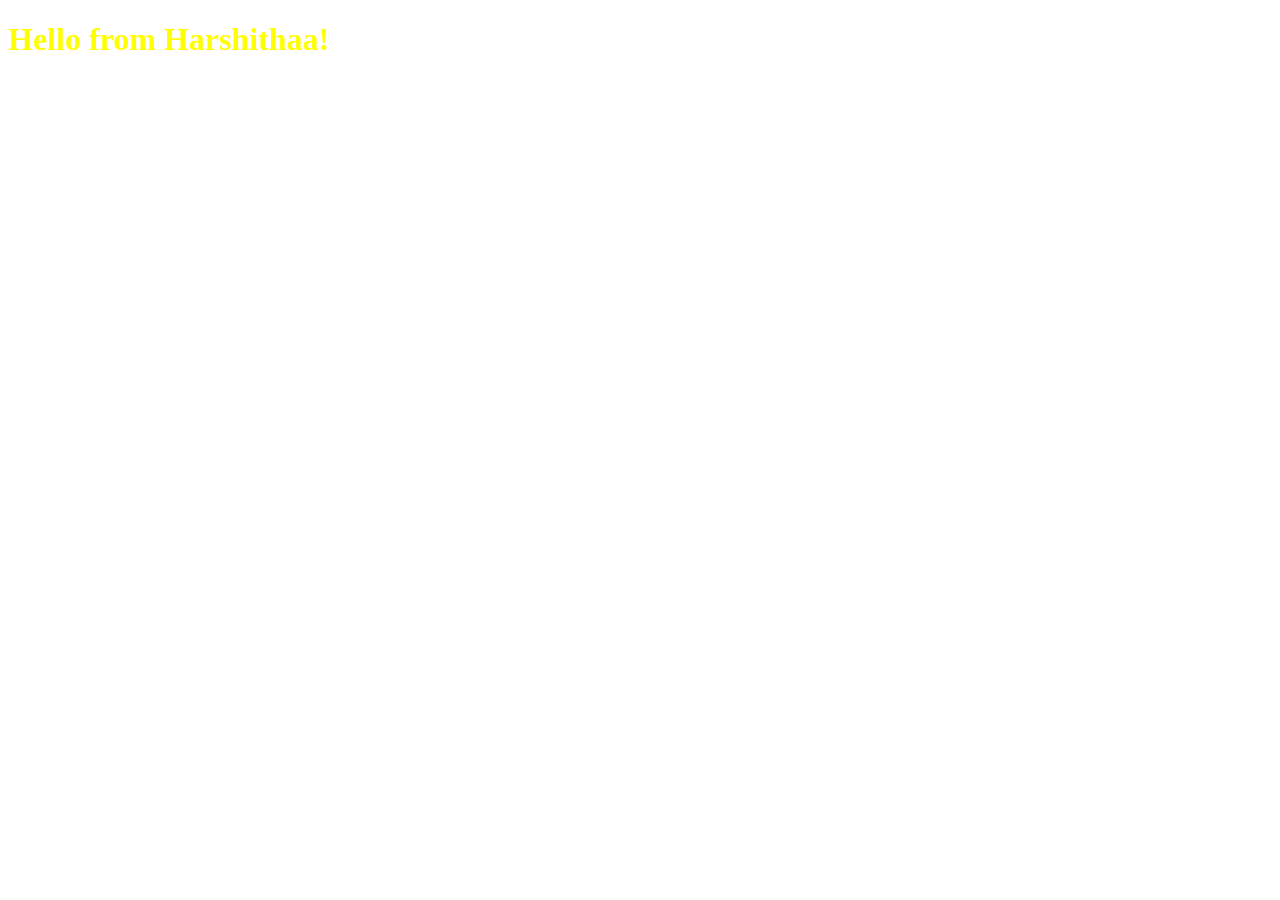
==== target/classes/static/index.html @ 142d2697 "htmlFirst" ====
<!DOCTYPE html>
<html lang="en">
<head>
    <meta charset="UTF-8">
    <meta name="viewport" content="width=device-width, initial-scale=1.0">
    <title>Document</title>
    <link rel="stylesheet" href="index.css">
</head>
<body>
    <h1> Hello from Harshithaa! </h1>
    <script src="index.js"></script>
</body>
</html>
---- target/classes/static/index.css ----
h1{
    color:yellow;
}
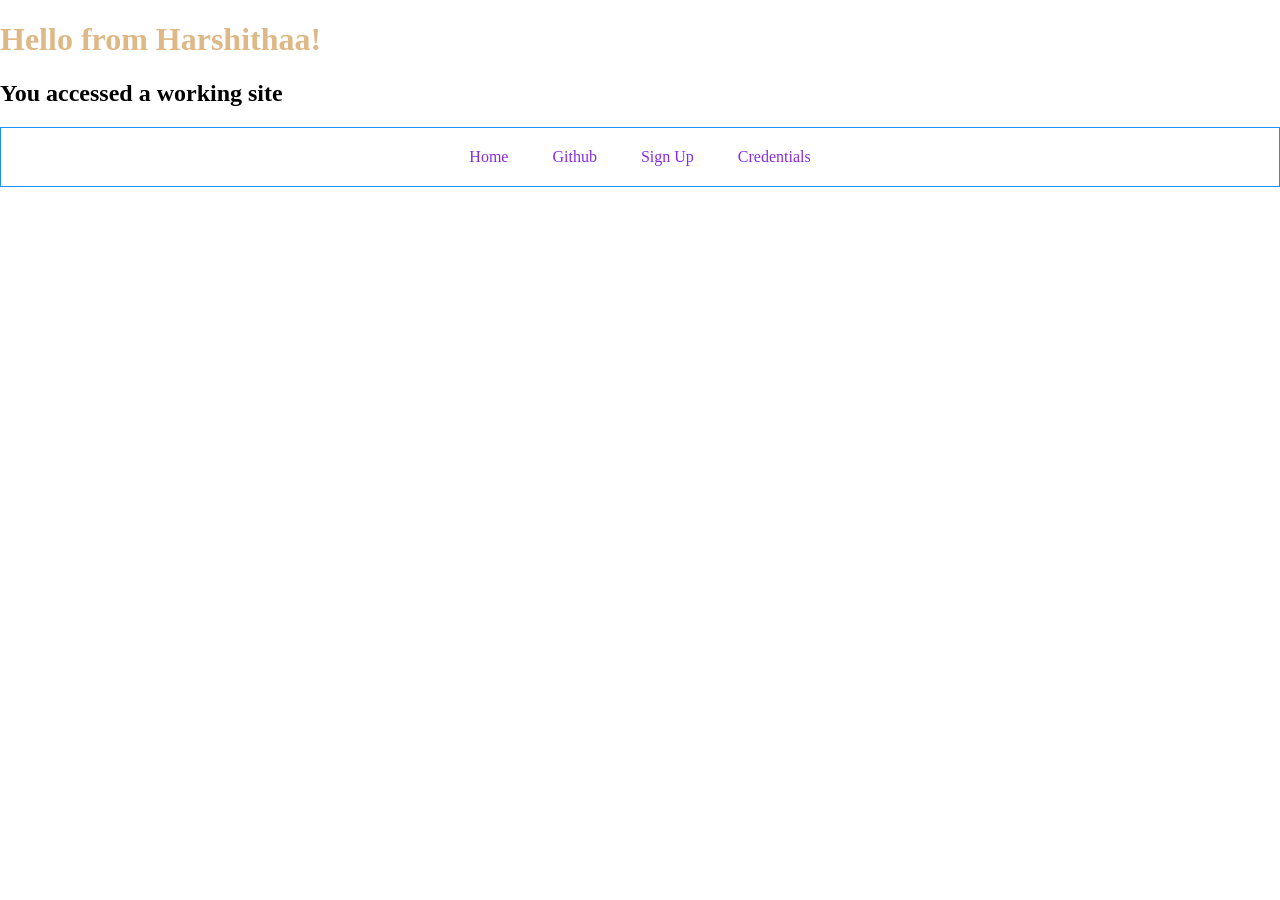
==== commit c3da7637: "Final of day 1" ====
--- a/target/classes/static/index.html
+++ b/target/classes/static/index.html
@@ -8,6 +8,13 @@
 </head>
 <body>
     <h1> Hello from Harshithaa! </h1>
+    <h2> You accessed a working site </h2>
+    <div class="navbar">
+        <a href="">Home</a>
+        <a href="https://github.com/Being-Infinity-Learnings/web-development-library/tree/main/spring-boot/render">Github</a>
+        <a href="">Sign Up</a>
+        <a href="">Credentials</a>
+    </div>
     <script src="index.js"></script>
 </body>
 </html>
--- a/target/classes/static/index.css
+++ b/target/classes/static/index.css
@@ -1,3 +1,21 @@
+body{
+    margin: 0px;
+}
+
 h1{
-    color:yellow;
+    color:burlywood;
+}
+
+.navbar{
+    border-style: solid;
+    border-width: 1px;
+    border-color:dodgerblue;
+    padding: 20px;
+    text-align:center;
+}
+
+.navbar a{
+    padding: 20px;
+    text-decoration: none;
+    color:blueviolet;
 }
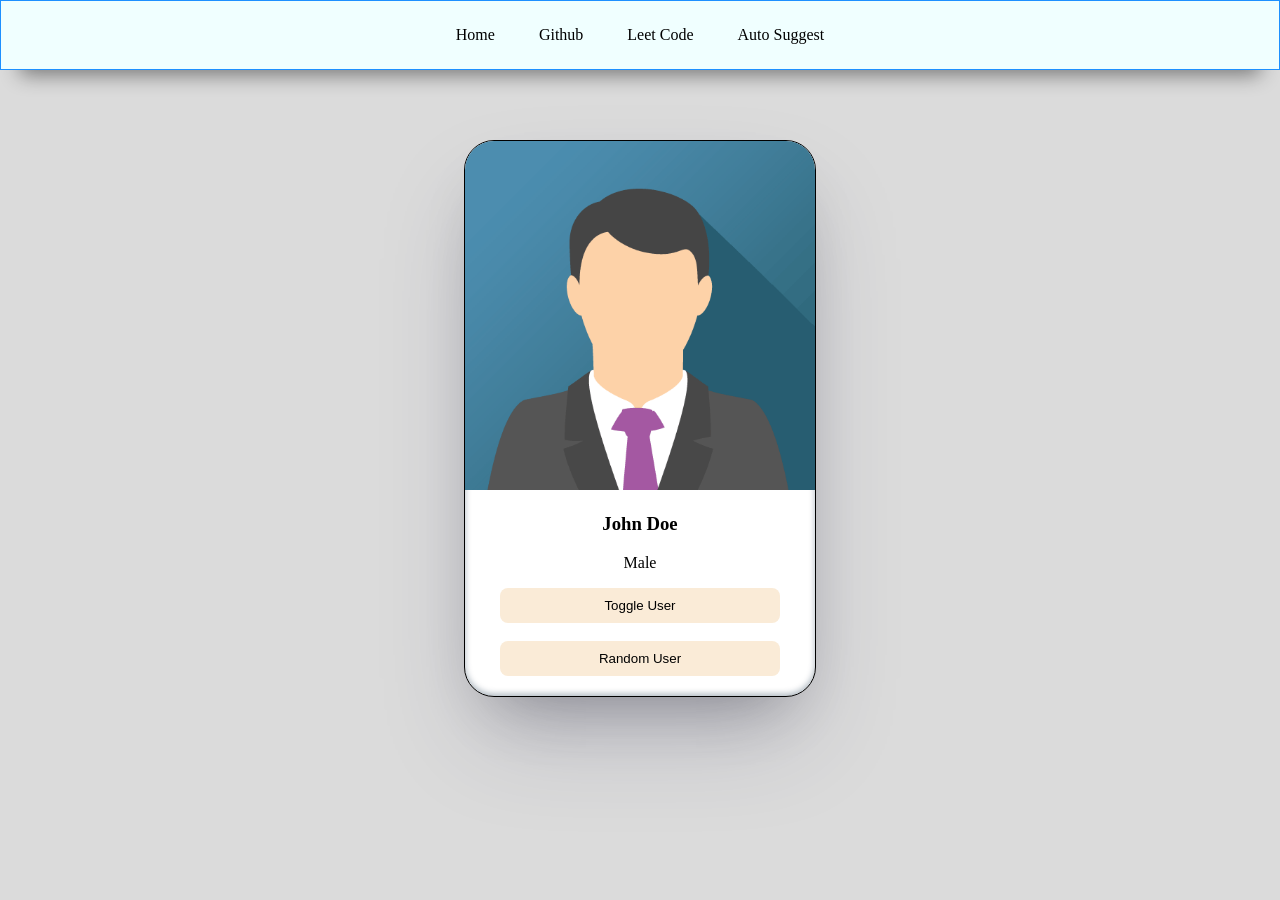
==== commit 0e707016: "Card1" ====
--- a/target/classes/static/index.html
+++ b/target/classes/static/index.html
@@ -7,13 +7,20 @@
     <link rel="stylesheet" href="index.css">
 </head>
 <body>
-    <h1> Hello from Harshithaa! </h1>
-    <h2> You accessed a working site </h2>
     <div class="navbar">
         <a href="">Home</a>
         <a href="https://github.com/Being-Infinity-Learnings/web-development-library/tree/main/spring-boot/render">Github</a>
-        <a href="">Sign Up</a>
-        <a href="">Credentials</a>
+        <a href="">Leet Code</a>
+        <a href="">Auto Suggest</a>
+    </div>
+    <div class="card">
+        <img src="john.png" alt="image not found">
+        <h3 id="username">John Doe</h3>
+        <p>Male</p>
+        <button>Toggle User</button>
+        <br>
+        <br>
+        <button>Random User</button>
     </div>
     <script src="index.js"></script>
 </body>
--- a/target/classes/static/index.css
+++ b/target/classes/static/index.css
@@ -1,5 +1,6 @@
 body{
     margin: 0px;
+    background-color: rgb(219, 219, 219);
 }
 
 h1{
@@ -10,12 +11,48 @@
     border-style: solid;
     border-width: 1px;
     border-color:dodgerblue;
-    padding: 20px;
+    padding: 25px;
     text-align:center;
+    background-color: azure;
+    box-shadow: rgba(0, 0, 0, 0.45) 0px 25px 20px -20px;
 }
 
 .navbar a{
     padding: 20px;
     text-decoration: none;
-    color:blueviolet;
-}+    color:black;
+}
+
+.navbar a:hover{
+    color:chartreuse;
+    background-color: cornflowerblue;
+}
+
+.card{
+    border: 1px solid black;
+    width: 350px;
+    border-radius: 30px;
+    text-align: center;
+    margin-top: 70px;
+    overflow: hidden;
+    margin-left: auto;
+    margin-right: auto;
+    padding-bottom: 20px;
+    background-color: white;
+    box-shadow: rgba(50, 50, 93, 0.25) 0px 50px 100px -20px, rgba(0, 0, 0, 0.3) 0px 30px 60px -30px, rgba(10, 37, 64, 0.35) 0px -2px 6px 0px inset; ;
+}
+
+.card img{
+    width:100%;
+}
+
+.card button{
+    width: 80%;
+    border-radius:8px;
+    padding: 10px;
+    border-style: none;
+    background-color: antiquewhite;
+}
+
+
+
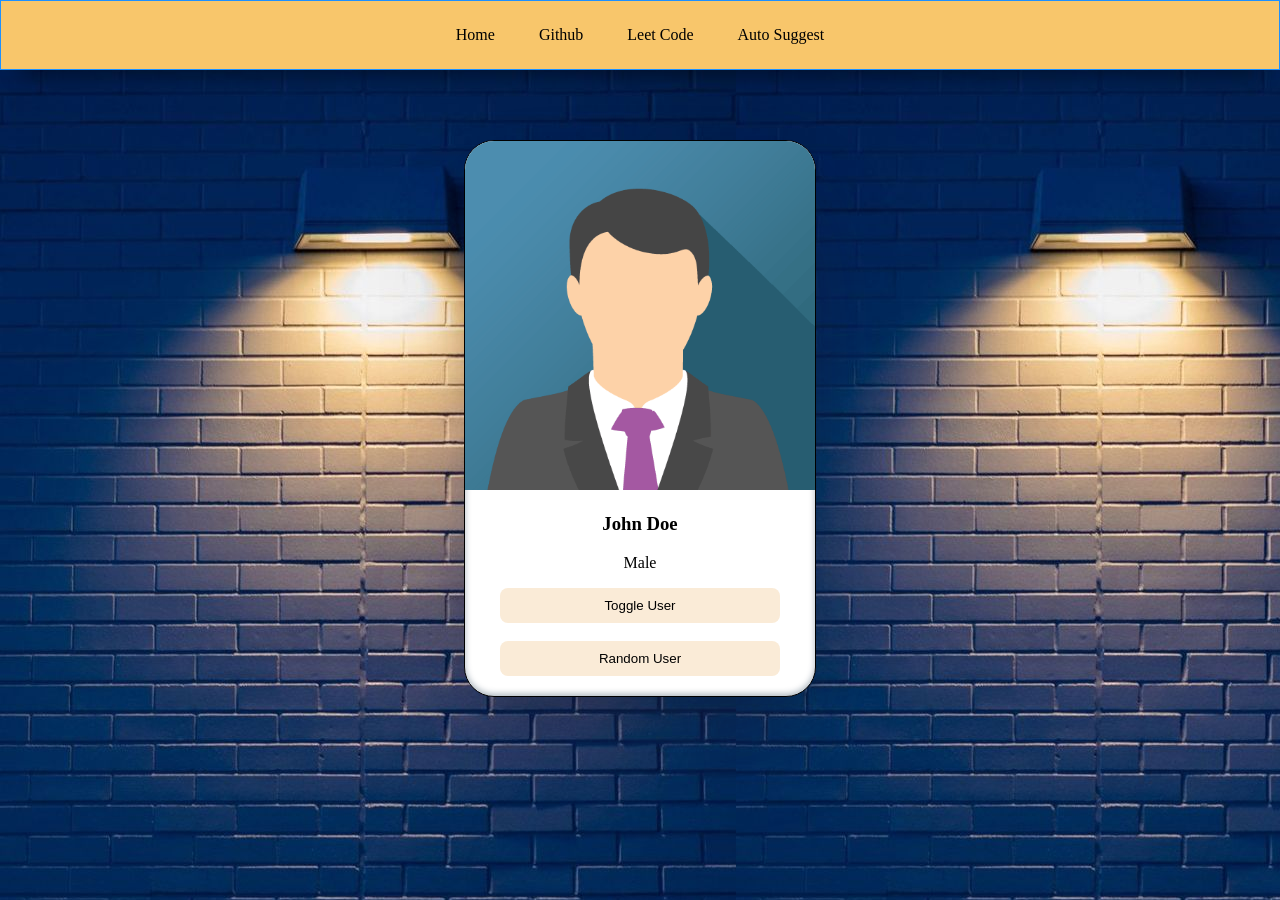
==== commit ccf98efd: "Day2FN" ====
--- a/target/classes/static/index.html
+++ b/target/classes/static/index.html
@@ -14,13 +14,13 @@
         <a href="">Auto Suggest</a>
     </div>
     <div class="card">
-        <img src="john.png" alt="image not found">
-        <h3 id="username">John Doe</h3>
-        <p>Male</p>
-        <button>Toggle User</button>
+        <img id="user-image" src="john.png" alt="image not found">
+        <h3 id="user-name">John Doe</h3>
+        <p id="user-gender">Male</p>
+        <button onclick="toggleUser()">Toggle User</button>
         <br>
         <br>
-        <button>Random User</button>
+        <button onclick="randomUser()">Random User</button>
     </div>
     <script src="index.js"></script>
 </body>
--- a/target/classes/static/index.css
+++ b/target/classes/static/index.css
@@ -1,6 +1,7 @@
 body{
     margin: 0px;
     background-color: rgb(219, 219, 219);
+    background-image: url("bodybg.jpg");
 }
 
 h1{
@@ -13,7 +14,7 @@
     border-color:dodgerblue;
     padding: 25px;
     text-align:center;
-    background-color: azure;
+    background-color: rgb(248, 198, 107);
     box-shadow: rgba(0, 0, 0, 0.45) 0px 25px 20px -20px;
 }
 
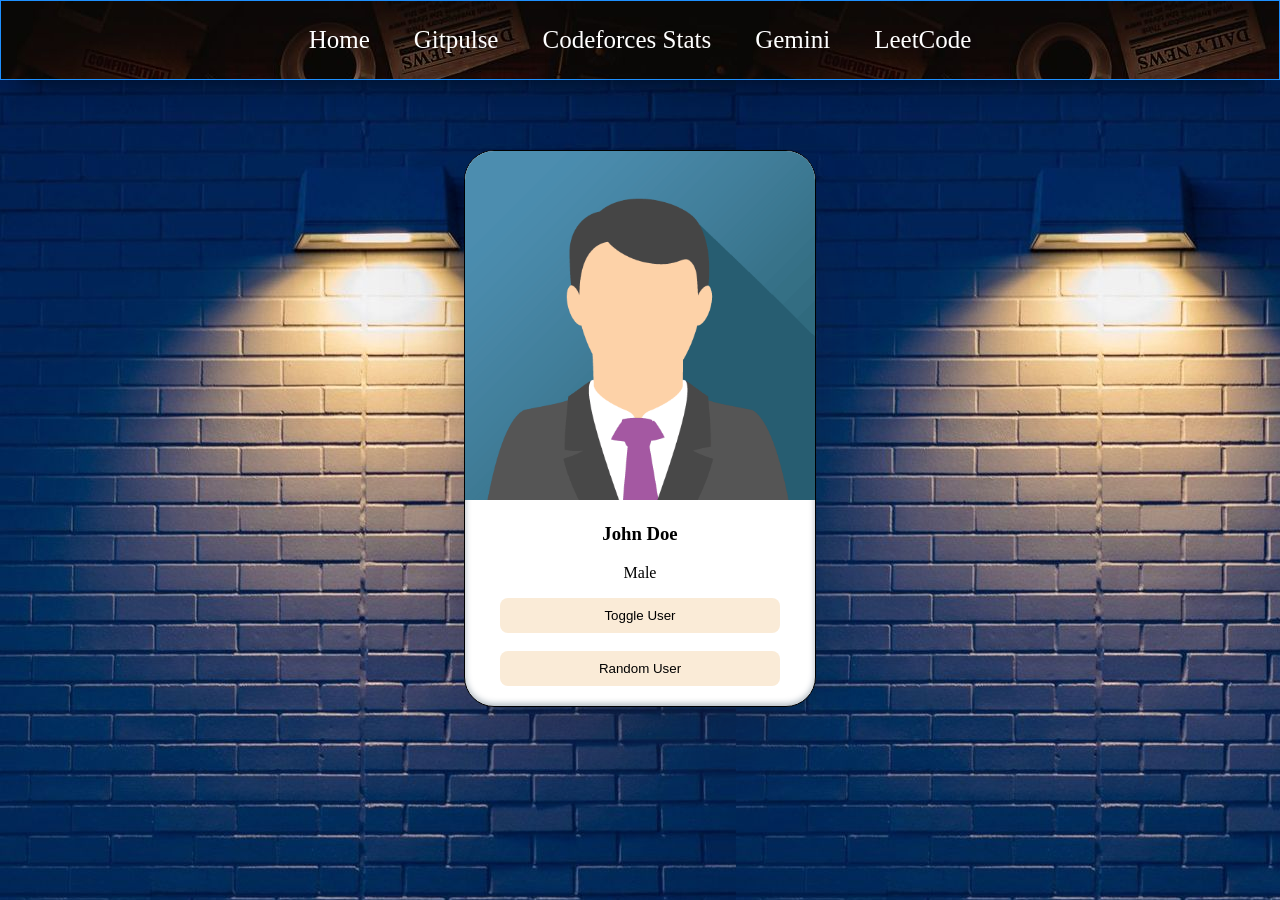
==== commit 1e14da25: "Day2AN" ====
--- a/target/classes/static/index.html
+++ b/target/classes/static/index.html
@@ -9,9 +9,10 @@
 <body>
     <div class="navbar">
         <a href="">Home</a>
-        <a href="https://github.com/Being-Infinity-Learnings/web-development-library/tree/main/spring-boot/render">Github</a>
-        <a href="">Leet Code</a>
-        <a href="">Auto Suggest</a>
+        <a href="gitpulse.html" target="_blank">Gitpulse</a>
+        <a href="codeforces-stats.html" target="_blank">Codeforces Stats</a>
+        <a href="ask-gemini.html" target="_blank">Gemini</a>
+        <a href="leetcode-stats.html" target="_blank">LeetCode</a>
     </div>
     <div class="card">
         <img id="user-image" src="john.png" alt="image not found">
--- a/target/classes/static/index.css
+++ b/target/classes/static/index.css
@@ -16,17 +16,21 @@
     text-align:center;
     background-color: rgb(248, 198, 107);
     box-shadow: rgba(0, 0, 0, 0.45) 0px 25px 20px -20px;
+    background-image: url("navbg.jpg");
 }
 
 .navbar a{
     padding: 20px;
     text-decoration: none;
-    color:black;
+    color:white;
+    font-size: 25px;
+    font-style:calc();
 }
 
 .navbar a:hover{
     color:chartreuse;
     background-color: cornflowerblue;
+    border-radius: 5px;
 }
 
 .card{
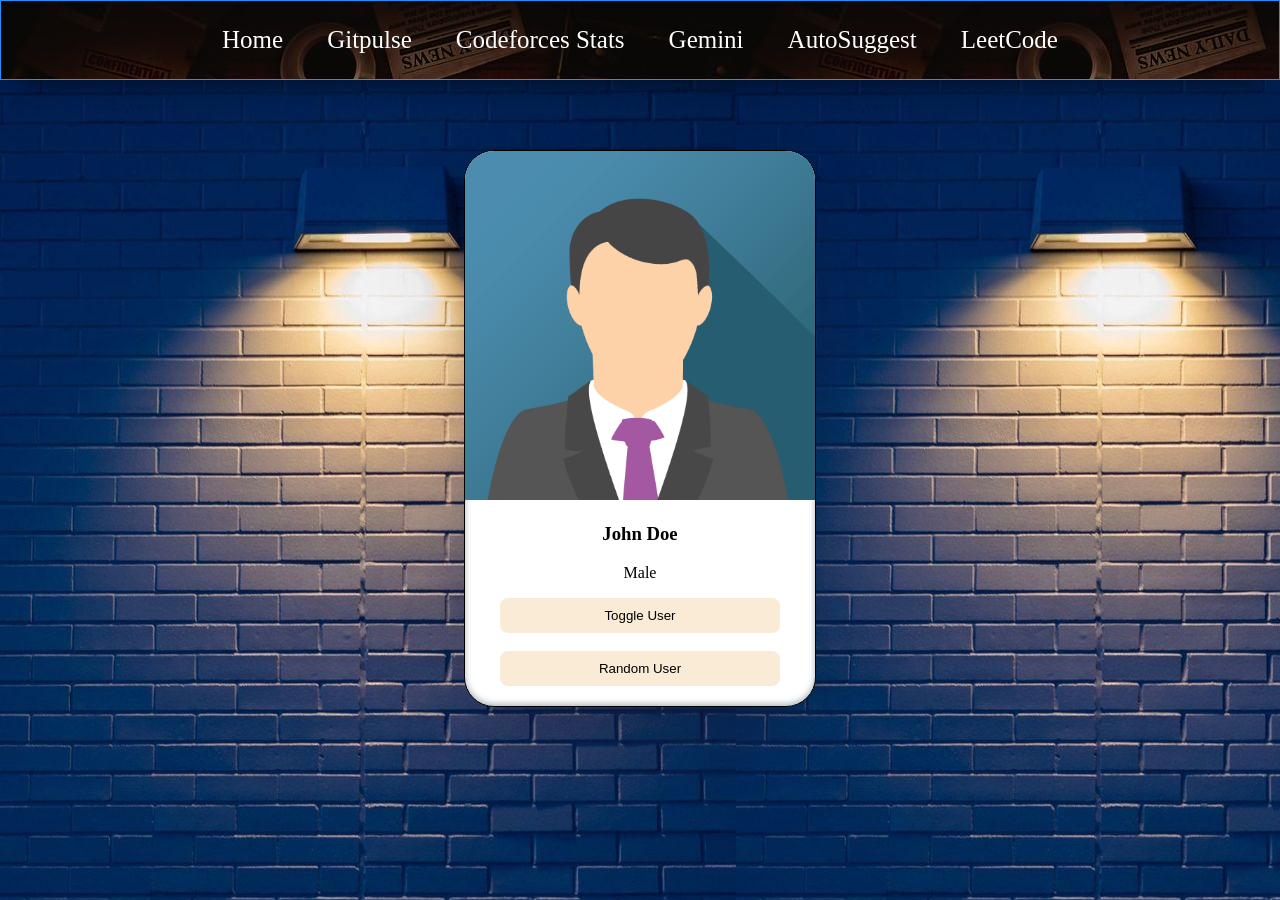
==== commit 2f08d098: "Day2Final" ====
--- a/target/classes/static/index.html
+++ b/target/classes/static/index.html
@@ -8,12 +8,15 @@
 </head>
 <body>
     <div class="navbar">
+        <!-- <h1>HBI</h1> -->
         <a href="">Home</a>
         <a href="gitpulse.html" target="_blank">Gitpulse</a>
         <a href="codeforces-stats.html" target="_blank">Codeforces Stats</a>
         <a href="ask-gemini.html" target="_blank">Gemini</a>
+        <a href="autosuggest.html" target="_blank">AutoSuggest</a>
         <a href="leetcode-stats.html" target="_blank">LeetCode</a>
     </div>
+    <!-- <h2>WANTED!!</h2> -->
     <div class="card">
         <img id="user-image" src="john.png" alt="image not found">
         <h3 id="user-name">John Doe</h3>
--- a/target/classes/static/index.css
+++ b/target/classes/static/index.css
@@ -7,6 +7,11 @@
 h1{
     color:burlywood;
 }
+/* h2{
+    color: red;
+    font-size:50px;
+    text-align: center;
+} */
 
 .navbar{
     border-style: solid;
